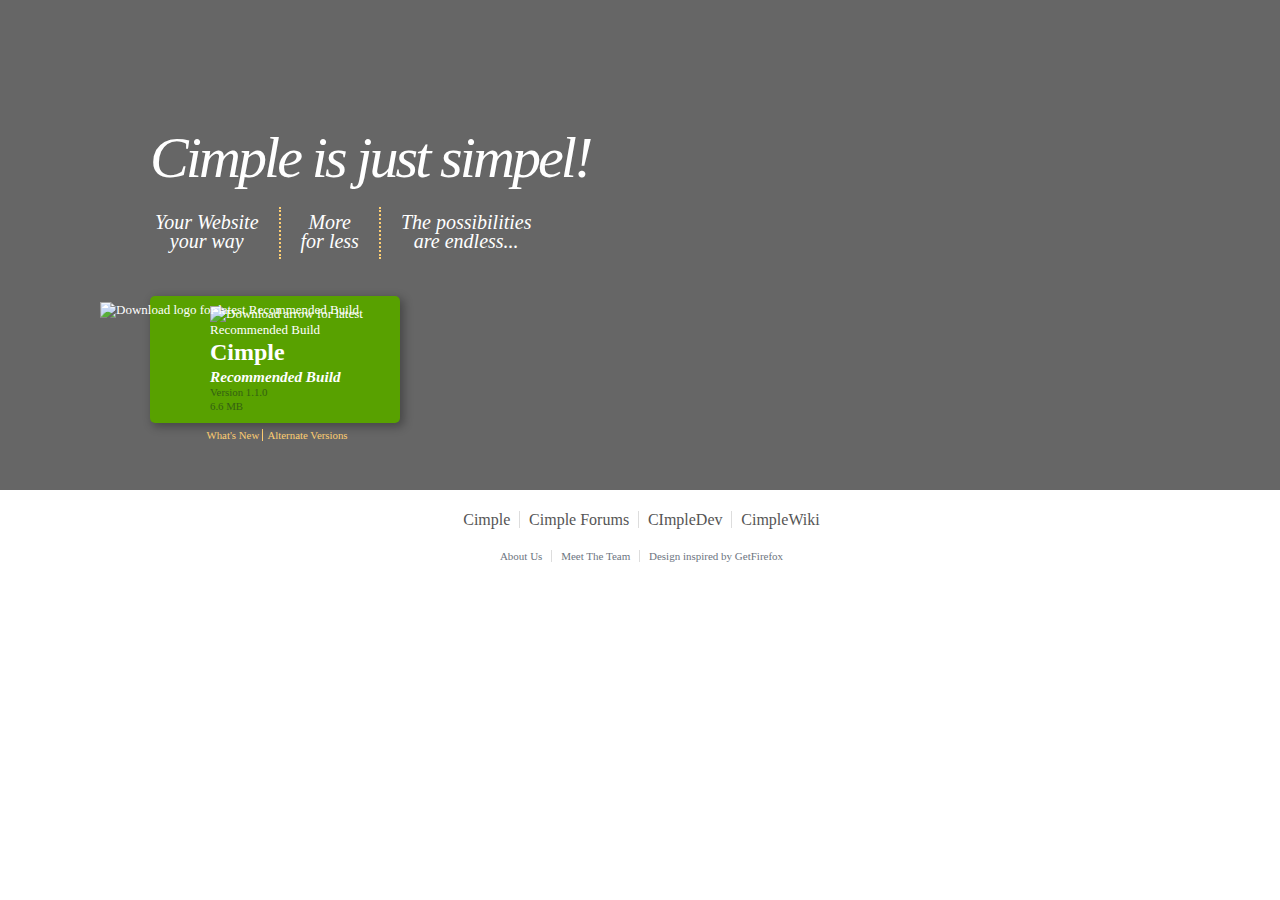
==== www/index.html @ bd2678d4 "Changed all" ====
<!DOCTYPE html>


<!--[if lt IE 7]> <html class="no-js ie6 oldie" lang="en"> <![endif]-->
<!--[if IE 7]>    <html class="no-js ie7 oldie" lang="en"> <![endif]-->
<!--[if IE 8]>    <html class="no-js ie8 oldie" lang="en"> <![endif]-->
<!--[if gt IE 8]><!-->
<html class="no-js" lang="en"> <!--<![endif]-->
    <head>
<meta http-equiv="Content-Type" content="text/html; charset=utf-8" ><script type="text/javascript">var NREUMQ=NREUMQ||[];NREUMQ.push(["mark","firstbyte",new Date().getTime()])</script>
        <meta charset="utf-8">

        <title>Get Cimple</title>
        <meta name="description" content="Download Cimple straight from the official source!">
        <meta name="author" content="Gazunga International">

        <meta name="viewport" content="width=device-width,initial-scale=1">

        <!-- CSS -->
        <link rel="stylesheet" href="static/CACHE/css/ab3cb04c9a15.css" type="text/css" />
        <!-- end CSS-->

        <link rel="shortcut icon" href="http://gazunga.net/favicon.ico">

        <link
            rel="alternate"
            type="application/rss+xml"
            title="Latest Recommended Build downloads for Cimple"
            href="http://gazunga.net/cimple" />

        <script src="static/js/libs/modernizr-2.0.6.min.js"></script>
        <script type="text/javascript" src="static/js/click.js"></script>
    </head>
    <body>
        <div id="outerContainer">
            <div id="innerContainer" class="pageWidth">
                <h1>Cimple is just simpel!</h1>
                <ul id="pointsList">
                    <li>Your Website <br />your way</li>
                    <li>More  <br />for less</li>
                    <li>The possibilities  <br />are endless...</li>
                </ul>
                <div id="downloadButton">
                    <a href="latest-rb/version_1.1.0.zip">
                        <img src="static/img/landing/download-arrow.png" id="downloadArrow" alt="Download arrow for latest Recommended Build">
                        <img src="static/img/landing/download-logo.png" id="downloadIcon" alt="Download logo for latest Recommended Build">
                        <h2>Cimple</h2>
                        <h3>Recommended Build</h3>
                        <span>Version 1.1.0</span>
                        <span>6.6 MB</span>
                    </a>
                </div>
                <ul id="otherDownloadLinks">
                    <li><a href="http://gazunga.net/cimple/?q=node/3">What's New</a></li>
                    
                    <li><a href="http://gazunga.net/cimple/?q=node/3">Alternate Versions</a></li>
                </ul>

                
                </div>
            </div>
        </div>

        <footer>
            <ul id="primaryLinksList">
                <li><a href="http://gazunga.net/cimple">Cimple</a></li>
                <li><a href="http://gazunga.net/forum">Cimple Forums</a></li>
                <li><a href="http://gazunga.net/support">CImpleDev</a></li>
                
                <li><a href="http://gazunga.net/wiki">CimpleWiki</a></li>
            </ul>
            <ul id="secondaryLinksList">
                <li><a href="http://gazunga.net/about.html">About Us</a></li>
                <li><a href="http://gazunga.net">Meet The Team</a></li>
                <li><a href="http://getfirefox.com">Design inspired by GetFirefox</a></li>
            </ul>
        </footer>

        <script> // Change UA-XXXXX-X to be your site's ID
        window._gaq = [
            ['_setAccount', 'UA-24575711-1'],
            ['_trackPageview'],
            ['_trackPageLoadTime']
        ];
        Modernizr.load({
            load:('https:' == location.protocol ? '//ssl' : '//www') + '.google-analytics.com/ga.js'
        });
        </script>
        <script type="text/javascript"><!--
        clickHeatSite = 'gazunga.net/cimple/dl';clickHeatGroup = 'landing';clickHeatQuota = 3;clickHeatServer = 'static/js/click.js';initClickHeat(); //-->
        </script>

        <!--[if lt IE 7 ]>
            <script src="http://ajax.googleapis.com/ajax/libs/chrome-frame/1.0.3/CFInstall.min.js"></script>
            <script>window.attachEvent('onload',function(){CFInstall.check({mode:'overlay'})})</script>
        <![endif]--><script type="text/javascript">if(!NREUMQ.f){NREUMQ.f=function(){NREUMQ.push(["load",new Date().getTime()]);var e=document.createElement("script");e.type="text/javascript";e.async=true;e.src="https://d1ros97qkrwjf5.cloudfront.net/30/eum/rum.js";document.body.appendChild(e);if(NREUMQ.a)NREUMQ.a();};NREUMQ.a=window.onload;window.onload=NREUMQ.f;};NREUMQ.push(["nrf2","beacon-1.newrelic.com","65904d23eb",350137,"YlNbYkBYWEpSUEFfWFsZf0NcWkJQXF0aUl1UWF5ZHFRfXVdfUEFWR1MXVVNaXlwJdVBCVF1wS1lfeldaW1Z4X1NRWlxBU0tTF0NBWlVSRkVmRFdIQ1xARw==",0,1,new Date().getTime()])</script>
    </body>
</html>

<!-- Localized -->
---- www/static/CACHE/css/ab3cb04c9a15.css ----
/* HTML5 ✰ Boilerplate
 * ==|== normalize ==========================================================
 */

article, aside, details, figcaption, figure, footer, header, hgroup, nav, section { display: block; }
audio, canvas, video { display: inline-block; *display: inline; *zoom: 1; }
audio:not([controls]) { display: none; }
[hidden] { display: none; }

html { font-size: 100%; overflow-y: scroll; -webkit-text-size-adjust: 100%; -ms-text-size-adjust: 100%; }
body { margin: 0; font-size: 13px; line-height: 1.231; }
body, button, input, select, textarea { font-family: sans-serif; color: #222; }

::-moz-selection { background: #fe57a1; color: #fff; text-shadow: none; }
::selection { background: #fe57a1; color: #fff; text-shadow: none; }

a { color: #00e; }
a:visited { color: #551a8b; }
a:hover { color: #06e; }
a:focus { outline: thin dotted; }
a:hover, a:active { outline: 0; }

abbr[title] { border-bottom: 1px dotted; }
b, strong { font-weight: bold; }
blockquote { margin: 1em 40px; }
dfn { font-style: italic; }
hr { display: block; height: 1px; border: 0; border-top: 1px solid #ccc; margin: 1em 0; padding: 0; }
ins { background: #ff9; color: #000; text-decoration: none; }
mark { background: #ff0; color: #000; font-style: italic; font-weight: bold; }
pre, code, kbd, samp { font-family: monospace, monospace; _font-family: 'courier new', monospace; font-size: 1em; }
pre { white-space: pre; white-space: pre-wrap; word-wrap: break-word; }
q { quotes: none; }
q:before, q:after { content: ""; content: none; }
small { font-size: 85%; }
sub, sup { font-size: 75%; line-height: 0; position: relative; vertical-align: baseline; }
sup { top: -0.5em; }
sub { bottom: -0.25em; }
ul, ol { margin: 1em 0; padding: 0 0 0 40px; }
dd { margin: 0 0 0 40px; }
nav ul, nav ol { list-style: none; list-style-image: none; margin: 0; padding: 0; }
img { border: 0; -ms-interpolation-mode: bicubic; vertical-align: middle; }
svg:not(:root) { overflow: hidden; }
figure { margin: 0; }

form { margin: 0; }
fieldset { border: 0; margin: 0; padding: 0; }
label { cursor: pointer; }
legend { border: 0; *margin-left: -7px; padding: 0; }
button, input, select, textarea { font-size: 100%; margin: 0; vertical-align: baseline; *vertical-align: middle; }
button, input { line-height: normal; *overflow: visible; }
table button, table input { *overflow: auto; }
button, input[type="button"], input[type="reset"], input[type="submit"] { cursor: pointer; -webkit-appearance: button; }
input[type="checkbox"], input[type="radio"] { box-sizing: border-box; }
input[type="search"] { -webkit-appearance: textfield; -moz-box-sizing: content-box; -webkit-box-sizing: content-box; box-sizing: content-box; }
input[type="search"]::-webkit-search-decoration { -webkit-appearance: none; }
button::-moz-focus-inner, input::-moz-focus-inner { border: 0; padding: 0; }
textarea { overflow: auto; vertical-align: top; resize: vertical; }
input:valid, textarea:valid {  }
input:invalid, textarea:invalid { background-color: #f0dddd; }

table { border-collapse: collapse; border-spacing: 0; }
td { vertical-align: top; }


/* ==|== primary styles =====================================================
   Author:
   ========================================================================== */
















/* ==|== non-semantic helper classes ======================================== */
.ir { display: block; border: 0; text-indent: -999em; overflow: hidden; background-color: transparent; background-repeat: no-repeat; text-align: left; direction: ltr; }
.ir br { display: none; }
.hidden { display: none !important; visibility: hidden; }
.visuallyhidden { border: 0; clip: rect(0 0 0 0); height: 1px; margin: -1px; overflow: hidden; padding: 0; position: absolute; width: 1px; }
.visuallyhidden.focusable:active, .visuallyhidden.focusable:focus { clip: auto; height: auto; margin: 0; overflow: visible; position: static; width: auto; }
.invisible { visibility: hidden; }
.clearfix:before, .clearfix:after { content: ""; display: table; }
.clearfix:after { clear: both; }
.clearfix { zoom: 1; }


/* ==|== media queries ====================================================== */

@media only screen and (min-width: 480px) {


}

@media only screen and (min-width: 768px) {

}
body {
    font-family: georgia,serif;
    font-size: 13px;
    line-height: 1.231;
    color: #6D7581;

    min-width: 980px;
}

::selection, ::moz-selection {
    background-color: black;
}

.pageWidth {
    min-width: 980px;
    width: 980px;
    margin: 0 auto;
    position: relative;
}

#outerContainer {
	color: #FFFFFF;
	background-color: #666666;
	background-image: url(../../img/landing/dbd-feature-bg-fdb4a9c392cb.jpg);
	background-position: center top;
	background-repeat: no-repeat;
}

#innerContainer {
    font-style: italic;
    padding-bottom: 30px;
    height: 460px;
}

#innerContainer h1 {
    font-weight: normal;
    margin: 0;
    font-size: 58px;
    line-height: 45px;
    padding: 135px 0 10px 0;
    letter-spacing: -0.05em; /* kerning */
}

ul#pointsList {
    padding-bottom: 80px;
    padding-left: 0;
}

ul#pointsList li {
    float: left;
    display: inline;
    margin: 4px 0 40px 0;
    padding: 6px 20px 8px 20px;
    border-left: 2px dotted #ffcf72;
    list-style-type: none;
    text-align: center;
    font-size: 20px;
    line-height: 19px;
}

ul#pointsList li:first-child {
    border-left: none;
    padding-left: 5px;
}

#downloadButton {
    width: 190px;
    background: #58a100 url('../../img/navigation-tab-f70a4f410b13.png') repeat-x top;
    padding: 10px 0 10px 60px;
    font-style: normal;
    border-radius: 5px;
    position: relative;
    box-shadow: 3px 3px 10px 1px rgba(0, 0, 0, 0.3);
    -webkit-box-shadow: 3px 3px 10px 1px rgba(0, 0, 0, 0.3);
}
#downloadButton:hover {
    -moz-box-shadow: 0 0px rgba(255,255,255,0.3), inset 0 0px rgba(255,255,255,0.3), inset 0 0 80px rgba(255,255,255,0.3);
    -webkit-box-shadow: 0 0px rgba(255,255,255,0.3), inset 0 0px rgba(255,255,255,0.3), inset 0 0 80px rgba(255,255,255,0.3);
    box-shadow: 0 0px rgba(255,255,255,0.3),inset 0 0px rgba(255,255,255,0.3),inset 0 -5px 80px rgba(255,255,255,0.3);
    -moz-transition: box-shadow 0.2s ease-in-out;
    -webkit-transition: box-shadow 0.2s ease-in-out;
    transition: box-shadow 0.2s ease-in-out;
}
#downloadButton #downloadArrow {
    display: block;
    float: right;
    padding-right: 6px;
}
#downloadButton #downloadIcon {
     display: block;
     padding-right: 6px;
     position: absolute;
     top: 6px;
     left: -20%;
 }
#downloadButton h2, #downloadButton h3, #downloadButton span {
    display: block;
    text-align: left;
    margin: 0;
}
#downloadButton h2 {
    font-size: 24px;
}
#downloadButton a, #downloadButton a:visited, #downloadButton a:hover {
    color: white;
    text-decoration: none;
}
#downloadButton h3 {
    font-style: italic;
}
#downloadButton span {
    font-size: smaller;
    color: #346012;
}

#otherDownloadLinks {
    width: 250px;
    text-align: center;
}
ul#otherDownloadLinks {
    list-style: none;
    margin: 4px 0 0;
    padding: 0;
}
#otherDownloadLinks li {
    display: inline;
    padding: 0 0 0 4px;
    color: #ffcf72;
    border-left: 1px solid #ffcf72;
    text-align: center;
    font-size: smaller;
    font-style: normal;
}
#otherDownloadLinks li:first-child {
    border-left: none;
}
#otherDownloadLinks li a, #otherDownloadLinks li a:link, #otherDownloadLinks li a:hover {
    color: inherit;
    text-decoration: none;
}
#otherDownloadLinks li a:hover {
    text-decoration: underline;
}


footer {
    font-size: 11px;
    text-align: center;
}

footer ul {
    list-style: none;
    margin: 20px 0;
    padding: 0;
}

footer ul li {
    display: inline;
    padding: 0 6px 0 9px;
    border-left: 1px solid #ddd;
    text-align: center;
}

footer ul li:first-child {
    border-left: none;
}

footer ul li, footer ul li a,footer ul li a:link, footer ul li a:visited, footer ul li a:hover {
    color: inherit;
    text-decoration: none;
}
footer ul li a:hover {
    text-decoration: underline;
}

footer ul#primaryLinksList li {
    color: #555;
    font-size: 16px;
}

.mapBitWrap {
    width: 269px;
    height: 269px;
    position: absolute;
    top: 140px;
    right: 28px;
}

.mapBit {
    position: relative;
}

.mapBit * {
    position: absolute;
    background-repeat: no-repeat;
}

.mapBit .topImg {
    background-image: url('../../img/landing/overlay/landingoff_01-929b0138921a.png');
    width: 269px;
    height: 175px;
    background-position: -989px -140px;
    top: 0;
    left: 0;
}

.mapBit .leftImg {
    background-image: url('../../img/landing/overlay/landingoff_02-4aa408d0630e.png');
    width: 269px;
    height: 275px;
    background-position: -989px 0;
    top: 35px;
    left: 0;
}

.mapBit .botImg {
    background-image: url('../../img/landing/overlay/landingoff_08-a3c2eccb52cb.png');
    width: 212px;
    height: 30px;
    background-position: 0 0;
    top: 229px;
    left: 36px;
}

.mapBit .rightImg {
    background-image: url('../../img/landing/overlay/landingoff_04-062703e55a60.png');
    width: 212px;
    height: 175px;
    background-position: 0 0;
    top: 35px;
    left: 245px;
}

.mapBit .point {
    left: 35px;
    width: 212px;
    height: 50px;
    background-position: 0 0;
}

.mapBit .pointOne {
    background-image: url('../../img/landing/overlay/point-one-a76bc4bffef2.png');
    top: 35px;
    z-index: 900;
}

.mapBit .pointOne:hover {
    background-position: 0 -50px;
}

.mapBit .pointTwo {
    background-image: url('../../img/landing/overlay/point-two-52196df97421.png');
    top: 85px;
    z-index: 700;
}

.mapBit .pointTwo:hover {
    background-position: 0 -50px;
}

.mapBit .pointThree {
    background-image: url('../../img/landing/overlay/point-three-c56a6ca159b5.png');
    top: 135px;
    height: 44px;
    z-index: 500;
}

.mapBit .pointThree:hover {
    background-position: 0 -44px;
}

.mapBit .pointFour {
    background-image: url('../../img/landing/overlay/point-four-21f576eb3275.png');
    top: 179px;
    z-index: 300;
}

.mapBit .pointFour:hover {
    background-position: 0 -54px;
}

.mapBit a {
    display: inline-block;
    width: 100%;
    height: 100%;
}


/* Localized */
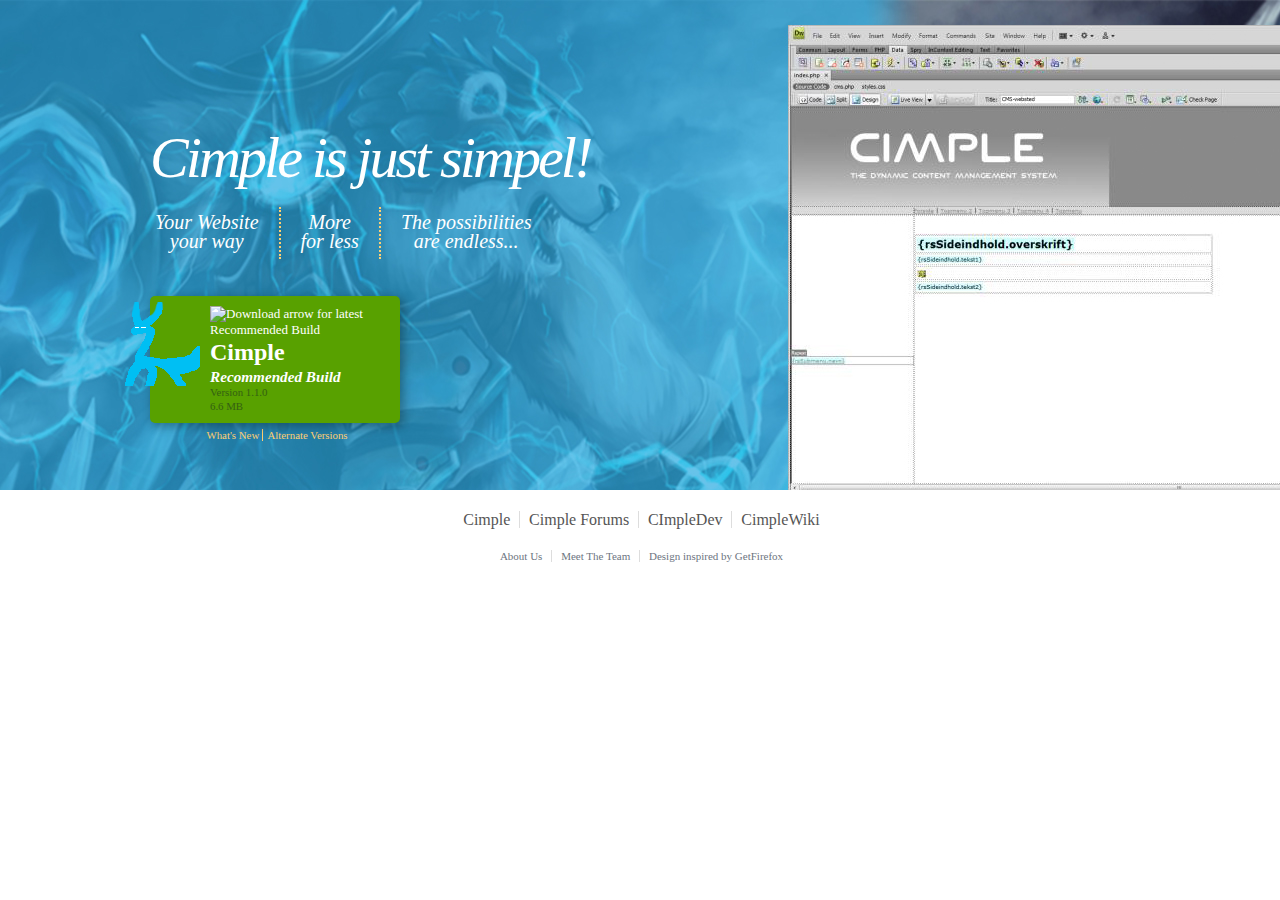
==== commit a7ee178c: "Update index.html" ====
--- a/www/index.html
+++ b/www/index.html
@@ -63,14 +63,14 @@
 
         <footer>
             <ul id="primaryLinksList">
-                <li><a href="http://gazunga.net/cimple">Cimple</a></li>
-                <li><a href="http://gazunga.net/forum">Cimple Forums</a></li>
-                <li><a href="http://gazunga.net/support">CImpleDev</a></li>
+                <li><a href="http://gazunga.net/">Cimple</a></li>
+                <li><a href="http://gazunga.net/">Cimple Forums</a></li>
+                <li><a href="http://gazunga.net/">CImpleDev</a></li>
                 
-                <li><a href="http://gazunga.net/wiki">CimpleWiki</a></li>
+                <li><a href="http://gazunga.net/">CimpleWiki</a></li>
             </ul>
             <ul id="secondaryLinksList">
-                <li><a href="http://gazunga.net/about.html">About Us</a></li>
+                <li><a href="http://gazunga.net/">About Us</a></li>
                 <li><a href="http://gazunga.net">Meet The Team</a></li>
                 <li><a href="http://getfirefox.com">Design inspired by GetFirefox</a></li>
             </ul>
@@ -97,4 +97,4 @@
     </body>
 </html>
 
-<!-- Localized -->+<!-- Localized -->
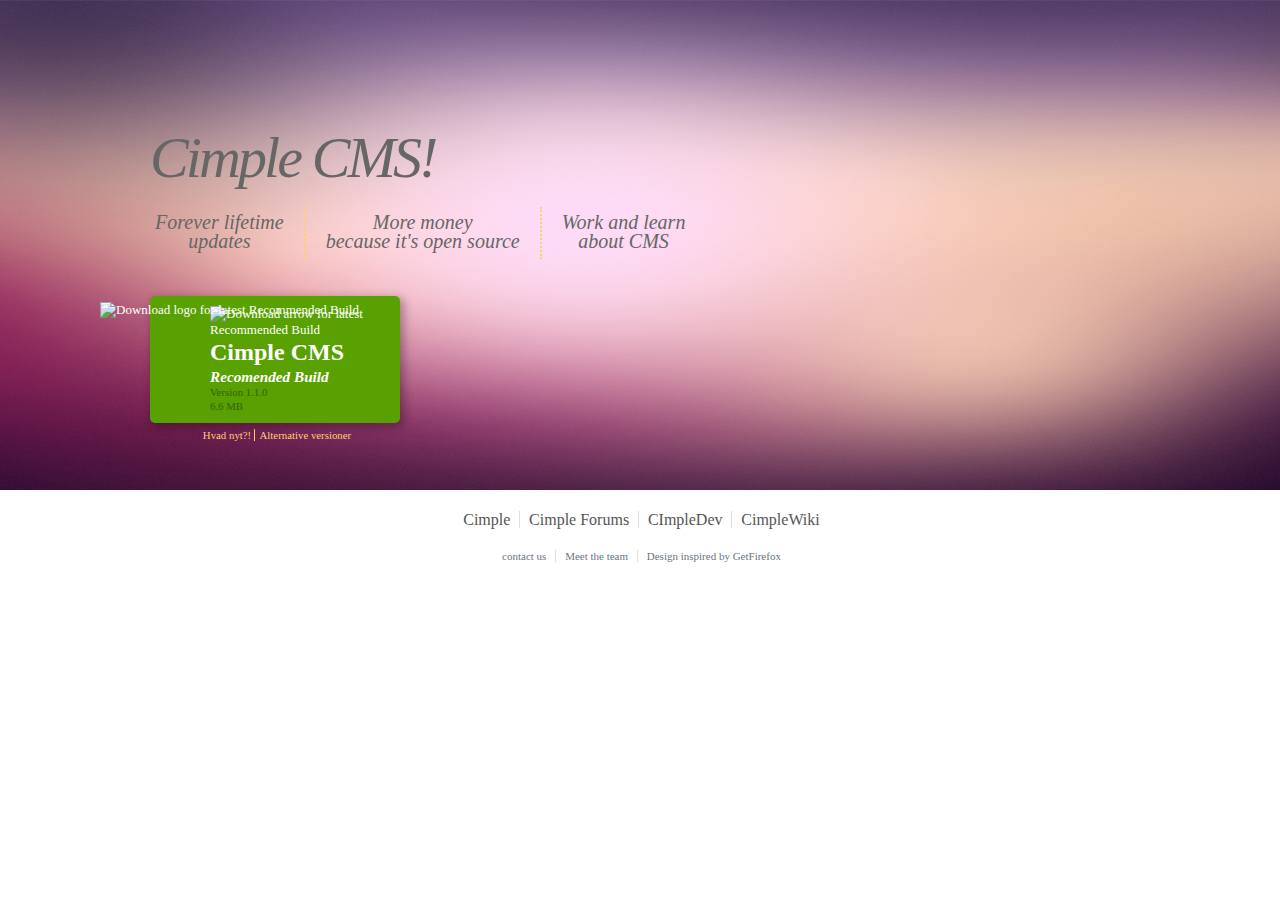
==== commit 88f38154: "Converted to ambo-studio.com" ====
--- a/www/index.html
+++ b/www/index.html
@@ -10,7 +10,7 @@
 <meta http-equiv="Content-Type" content="text/html; charset=utf-8" ><script type="text/javascript">var NREUMQ=NREUMQ||[];NREUMQ.push(["mark","firstbyte",new Date().getTime()])</script>
         <meta charset="utf-8">
 
-        <title>Get Cimple</title>
+        <title>Download Cimple</title>
         <meta name="description" content="Download Cimple straight from the official source!">
         <meta name="author" content="Gazunga International">
 
@@ -26,7 +26,7 @@
             rel="alternate"
             type="application/rss+xml"
             title="Latest Recommended Build downloads for Cimple"
-            href="http://gazunga.net/cimple" />
+            href="http://gazunga.net" />
 
         <script src="static/js/libs/modernizr-2.0.6.min.js"></script>
         <script type="text/javascript" src="static/js/click.js"></script>
@@ -34,26 +34,26 @@
     <body>
         <div id="outerContainer">
             <div id="innerContainer" class="pageWidth">
-                <h1>Cimple is just simpel!</h1>
+                <h1>Cimple CMS!</h1>
                 <ul id="pointsList">
-                    <li>Your Website <br />your way</li>
-                    <li>More  <br />for less</li>
-                    <li>The possibilities  <br />are endless...</li>
+                    <li>Forever lifetime<br />updates</li>
+                    <li>More money  <br />because it's open source</li>
+                    <li>Work and learn  <br />about CMS</li>
                 </ul>
                 <div id="downloadButton">
                     <a href="latest-rb/version_1.1.0.zip">
                         <img src="static/img/landing/download-arrow.png" id="downloadArrow" alt="Download arrow for latest Recommended Build">
                         <img src="static/img/landing/download-logo.png" id="downloadIcon" alt="Download logo for latest Recommended Build">
-                        <h2>Cimple</h2>
-                        <h3>Recommended Build</h3>
+                        <h2>Cimple CMS</h2>
+                        <h3>Recomended Build</h3>
                         <span>Version 1.1.0</span>
                         <span>6.6 MB</span>
                     </a>
                 </div>
                 <ul id="otherDownloadLinks">
-                    <li><a href="http://gazunga.net/cimple/?q=node/3">What's New</a></li>
+                    <li><a href="https://github.com/Ambo-Studio/Cimple/commits/master">Hvad nyt?!</a></li>
                     
-                    <li><a href="http://gazunga.net/cimple/?q=node/3">Alternate Versions</a></li>
+                    <li><a href="https://github.com/Ambo-Studio/Cimple/tree/master/Releases">Alternative versioner</a></li>
                 </ul>
 
                 
@@ -63,15 +63,15 @@
 
         <footer>
             <ul id="primaryLinksList">
-                <li><a href="http://gazunga.net/">Cimple</a></li>
-                <li><a href="http://gazunga.net/">Cimple Forums</a></li>
-                <li><a href="http://gazunga.net/">CImpleDev</a></li>
+                <li><a href="https://github.com/Ambo-Studio/Cimple">Cimple</a></li>
+                <li><a href="https://github.com/Ambo-Studio/Cimple/wiki">Cimple Forums</a></li>
+                <li><a href="https://github.com/Ambo-Studio/Cimple/issues">CImpleDev</a></li>
                 
-                <li><a href="http://gazunga.net/">CimpleWiki</a></li>
+                <li><a href="https://github.com/Ambo-Studio/Cimple/wiki">CimpleWiki</a></li>
             </ul>
             <ul id="secondaryLinksList">
-                <li><a href="http://gazunga.net/">About Us</a></li>
-                <li><a href="http://gazunga.net">Meet The Team</a></li>
+                <li><a href="http://ambo-studio.com/contact-us/">contact us</a></li>
+                <li><a href="http://ambo-studio.com">Meet the team</a></li>
                 <li><a href="http://getfirefox.com">Design inspired by GetFirefox</a></li>
             </ul>
         </footer>
@@ -93,8 +93,9 @@
         <!--[if lt IE 7 ]>
             <script src="http://ajax.googleapis.com/ajax/libs/chrome-frame/1.0.3/CFInstall.min.js"></script>
             <script>window.attachEvent('onload',function(){CFInstall.check({mode:'overlay'})})</script>
-        <![endif]--><script type="text/javascript">if(!NREUMQ.f){NREUMQ.f=function(){NREUMQ.push(["load",new Date().getTime()]);var e=document.createElement("script");e.type="text/javascript";e.async=true;e.src="https://d1ros97qkrwjf5.cloudfront.net/30/eum/rum.js";document.body.appendChild(e);if(NREUMQ.a)NREUMQ.a();};NREUMQ.a=window.onload;window.onload=NREUMQ.f;};NREUMQ.push(["nrf2","beacon-1.newrelic.com","65904d23eb",350137,"YlNbYkBYWEpSUEFfWFsZf0NcWkJQXF0aUl1UWF5ZHFRfXVdfUEFWR1MXVVNaXlwJdVBCVF1wS1lfeldaW1Z4X1NRWlxBU0tTF0NBWlVSRkVmRFdIQ1xARw==",0,1,new Date().getTime()])</script>
+        <![endif]-->
+    <script type="text/javascript">if(!NREUMQ.f){NREUMQ.f=function(){NREUMQ.push(["load",new Date().getTime()]);var e=document.createElement("script");e.type="text/javascript";e.async=true;e.src="https://d1ros97qkrwjf5.cloudfront.net/30/eum/rum.js";document.body.appendChild(e);if(NREUMQ.a)NREUMQ.a();};NREUMQ.a=window.onload;window.onload=NREUMQ.f;};NREUMQ.push(["nrf2","beacon-1.newrelic.com","65904d23eb",350137,"YlNbYkBYWEpSUEFfWFsZf0NcWkJQXF0aUl1UWF5ZHFRfXVdfUEFWR1MXVVNaXlwJdVBCVF1wS1lfeldaW1Z4X1NRWlxBU0tTF0NBWlVSRkVmRFdIQ1xARw==",0,1,new Date().getTime()])</script>
     </body>
 </html>
 
-<!-- Localized -->
+<!-- Localized -->--- a/www/static/CACHE/css/ab3cb04c9a15.css
+++ b/www/static/CACHE/css/ab3cb04c9a15.css
@@ -124,7 +124,7 @@
 }
 
 #outerContainer {
-	color: #FFFFFF;
+	color: #666666;
 	background-color: #666666;
 	background-image: url(../../img/landing/dbd-feature-bg-fdb4a9c392cb.jpg);
 	background-position: center top;
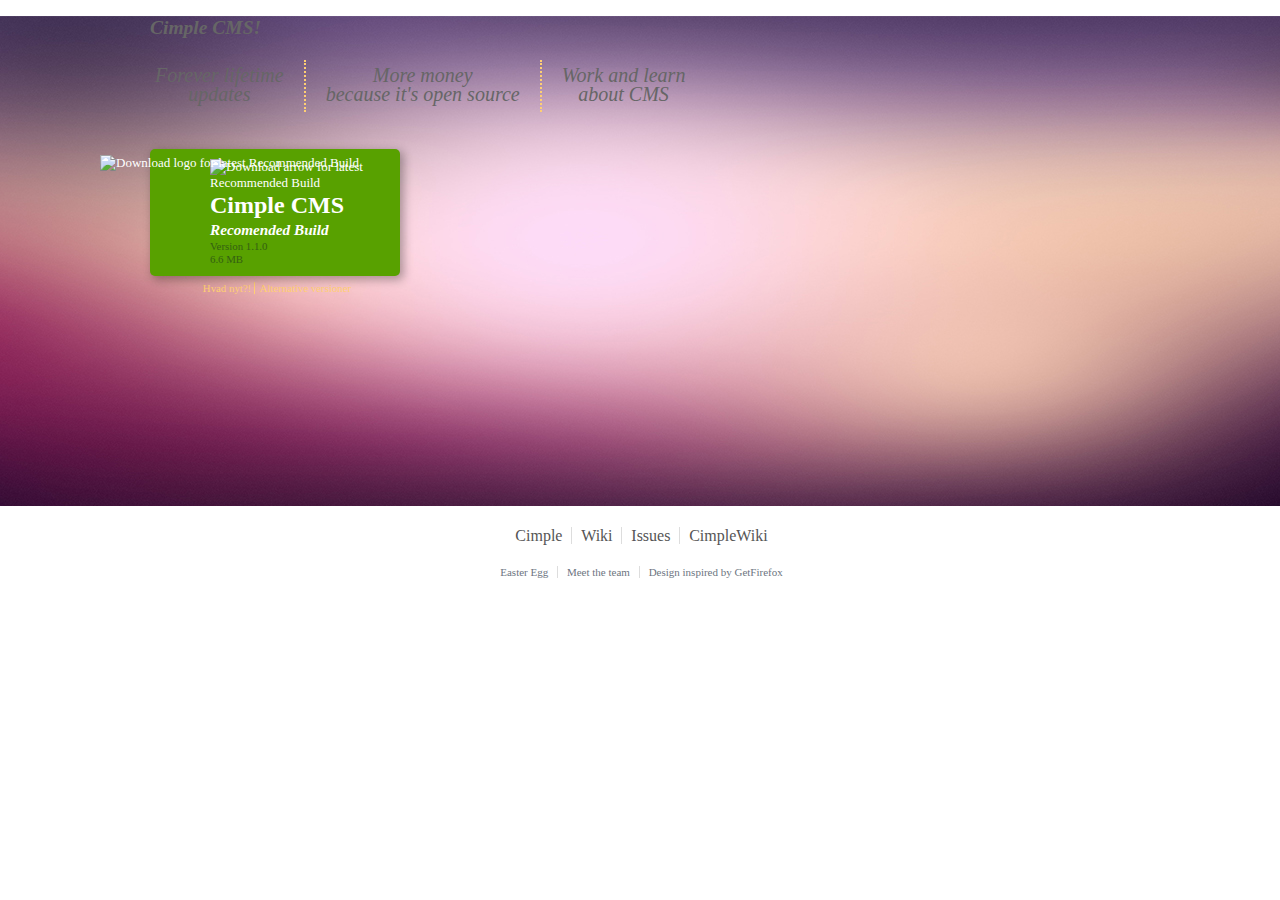
==== commit 3e4fcf60: "Update index.html" ====
--- a/www/index.html
+++ b/www/index.html
@@ -20,13 +20,13 @@
         <link rel="stylesheet" href="static/CACHE/css/ab3cb04c9a15.css" type="text/css" />
         <!-- end CSS-->
 
-        <link rel="shortcut icon" href="http://gazunga.net/favicon.ico">
+        <link rel="shortcut icon" href="http://tacaly.com/favicon.ico">
 
         <link
             rel="alternate"
             type="application/rss+xml"
             title="Latest Recommended Build downloads for Cimple"
-            href="http://gazunga.net" />
+            href="http://tacaly.com" />
 
         <script src="static/js/libs/modernizr-2.0.6.min.js"></script>
         <script type="text/javascript" src="static/js/click.js"></script>
@@ -34,7 +34,7 @@
     <body>
         <div id="outerContainer">
             <div id="innerContainer" class="pageWidth">
-                <h1>Cimple CMS!</h1>
+                <h2>Cimple CMS!</h2>
                 <ul id="pointsList">
                     <li>Forever lifetime<br />updates</li>
                     <li>More money  <br />because it's open source</li>
@@ -63,22 +63,22 @@
 
         <footer>
             <ul id="primaryLinksList">
-                <li><a href="https://github.com/Ambo-Studio/Cimple">Cimple</a></li>
-                <li><a href="https://github.com/Ambo-Studio/Cimple/wiki">Cimple Forums</a></li>
-                <li><a href="https://github.com/Ambo-Studio/Cimple/issues">CImpleDev</a></li>
+                <li><a href="https://github.com/tacaly/Cimple">Cimple</a></li>
+                <li><a href="https://github.com/tacaly/Cimple/wiki">Wiki</a></li>
+                <li><a href="https://github.com/tacaly/Cimple/issues">Issues</a></li>
                 
                 <li><a href="https://github.com/Ambo-Studio/Cimple/wiki">CimpleWiki</a></li>
             </ul>
             <ul id="secondaryLinksList">
-                <li><a href="http://ambo-studio.com/contact-us/">contact us</a></li>
-                <li><a href="http://ambo-studio.com">Meet the team</a></li>
+                <li><a href="http://tacaly.com/contact-us/">Easter Egg</a></li>
+                <li><a href="http://tacaly.com">Meet the team</a></li>
                 <li><a href="http://getfirefox.com">Design inspired by GetFirefox</a></li>
             </ul>
         </footer>
 
         <script> // Change UA-XXXXX-X to be your site's ID
         window._gaq = [
-            ['_setAccount', 'UA-24575711-1'],
+            ['_setAccount', 'XXXXXXXXXXXXXX'],
             ['_trackPageview'],
             ['_trackPageLoadTime']
         ];
@@ -87,7 +87,7 @@
         });
         </script>
         <script type="text/javascript"><!--
-        clickHeatSite = 'gazunga.net/cimple/dl';clickHeatGroup = 'landing';clickHeatQuota = 3;clickHeatServer = 'static/js/click.js';initClickHeat(); //-->
+        clickHeatSite = 'dev.tacaly.com/cimple/dl';clickHeatGroup = 'landing';clickHeatQuota = 3;clickHeatServer = 'static/js/click.js';initClickHeat(); //-->
         </script>
 
         <!--[if lt IE 7 ]>
@@ -98,4 +98,4 @@
     </body>
 </html>
 
-<!-- Localized -->+<!-- Localized -->
